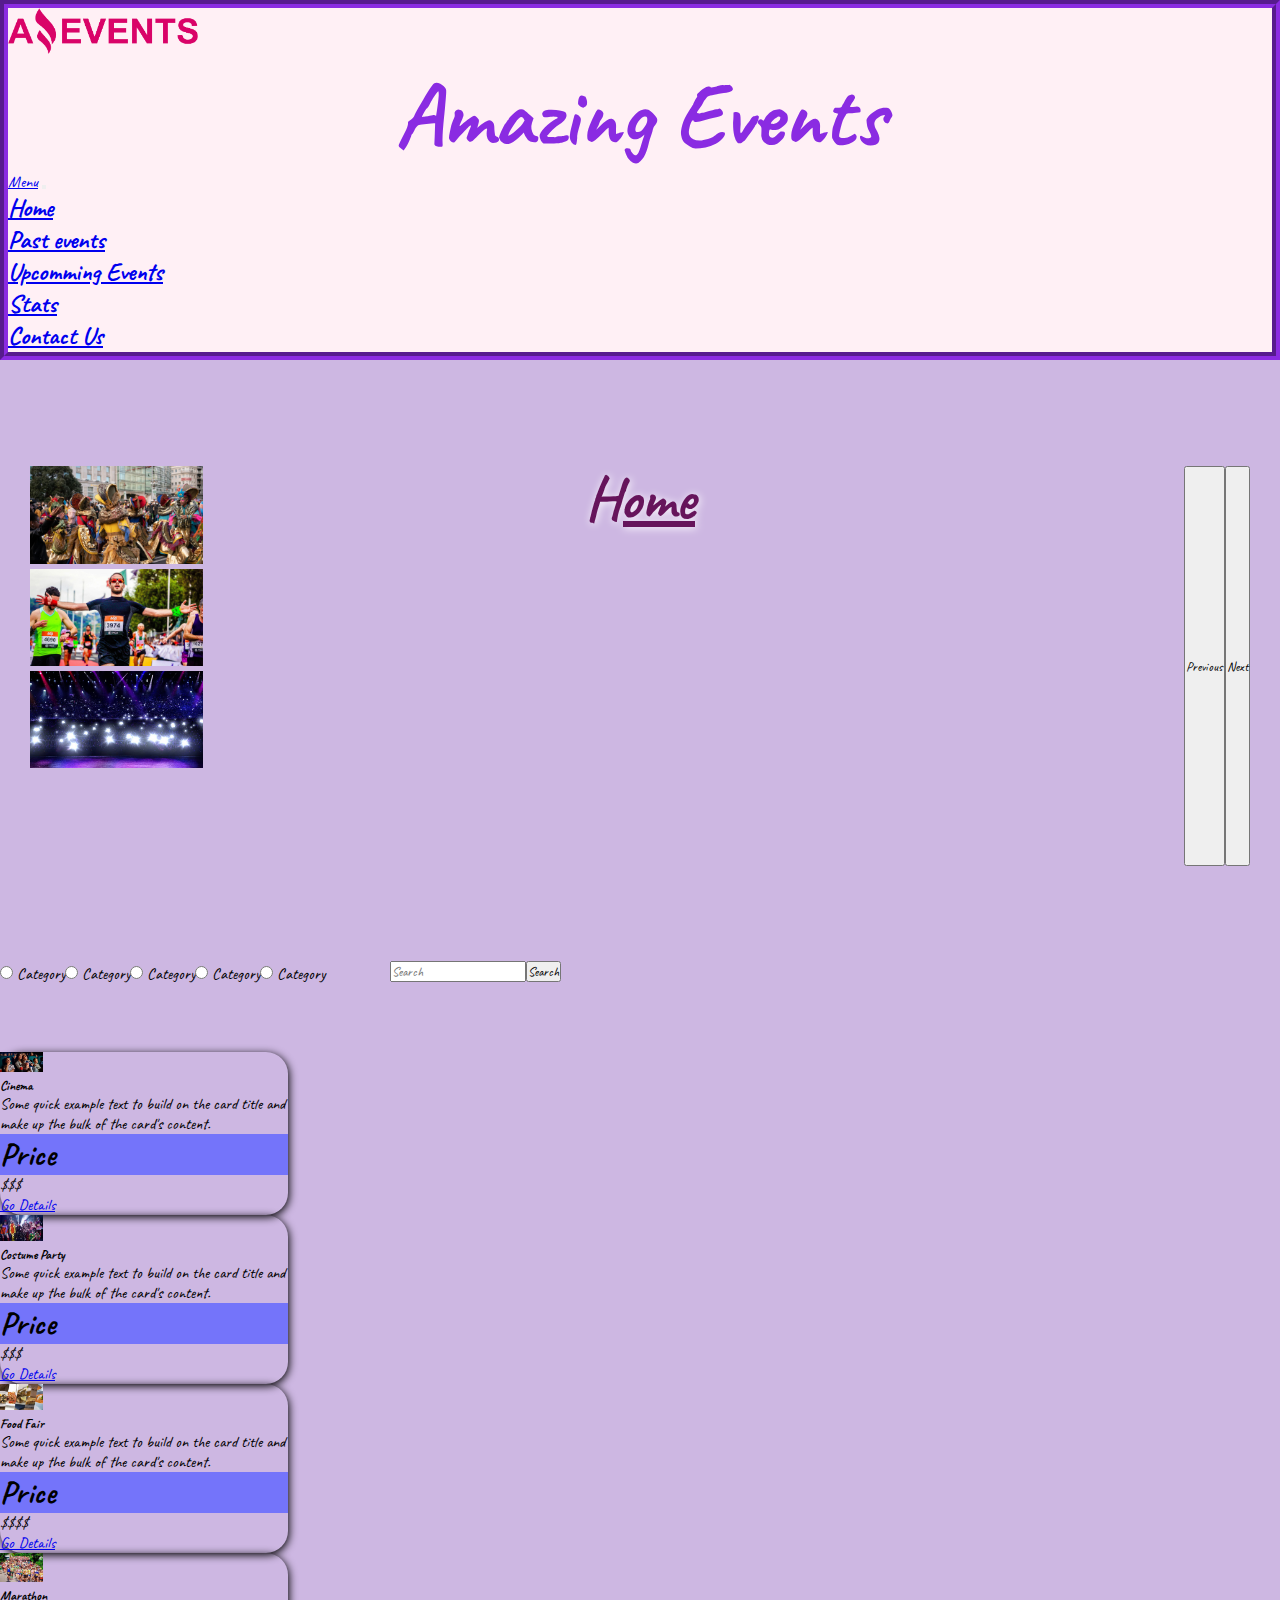
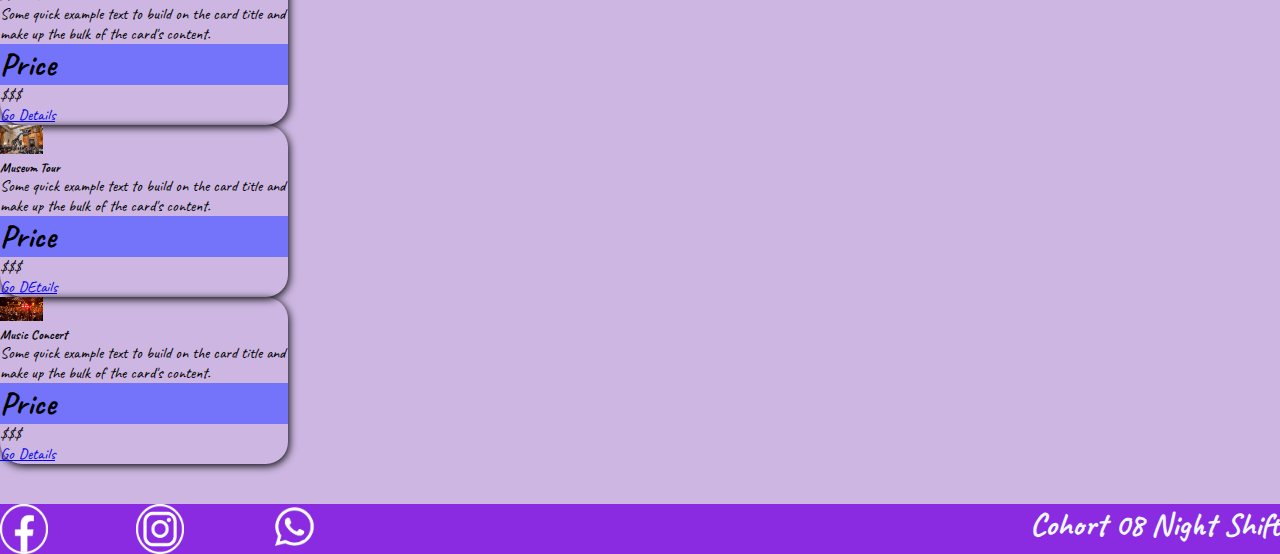
==== index.html @ 6cb1d78c "solucionando problema de github y arreglando task1" ====
<!DOCTYPE html>
<html lang="en">

<head>
  <meta charset="UTF-8">
  <meta http-equiv="X-UA-Compatible" content="IE=edge">
  <meta name="viewport" content="width=device-width, initial-scale=1.0">
  <link rel="shortcut icon" href="./assets/img/logo-amazing-events.ico" type="image/x-icon">
  <link rel="stylesheet" href="./assets/style.css">
  <link href="https://cdn.jsdelivr.net/npm/bootstrap@5.3.0-alpha1/dist/css/bootstrap.min.css" rel="stylesheet"
    integrity="sha384-GLhlTQ8iRABdZLl6O3oVMWSktQOp6b7In1Zl3/Jr59b6EGGoI1aFkw7cmDA6j6gD" crossorigin="anonymous">
  <title>Amazing Events</title>
</head>
<body>
  <header>
    <img src="./assets/img/logo-amazing-events.png" alt="logo Amazing events">
    <h1>Amazing Events</h1>
    <div >
      <nav class="navbar navbar-expand-lg">
        <div class="container-fluid">
          <a class="navbar-brand " href="#">Menu</Menu></a>
          <button class="navbar-toggler" type="button" data-bs-toggle="collapse" data-bs-target="#navbarNavDropdown"
            aria-controls="navbarNavDropdown" aria-expanded="false" aria-label="Toggle navigation">
            <span class="navbar-toggler-icon"></span>
          </button>
          <div class="collapse navbar-collapse" id="navbarNavDropdown">
            <ul class="navbar-nav">
              <li class="nav-item">
                <a class="nav-link active" aria-current="page" href="#">Home</a>
              </li>
              <li class="nav-item">
                <a class="nav-link" href="./past-events.html">Past events</a>
              </li>
              <li class="nav-item">
                <a class="nav-link" href="./upcomming-events.html">Upcomming Events</a>
              </li>
              <li class="nav-item">
                <a class="nav-link" href="./stats.html">Stats</a>
              </li>
              <li class="nav-item">
                <a class="nav-link" href="./contact.html">Contact Us</a>
              </li>
            </ul>
          </div>
        </div>
      </nav>
    </div>
  </header>
  <main class="main-index">
    <div class="slider">
      <h2>Home</h2>
      <div id="carouselExample" class="carousel slide">
        <div class="carousel-inner">
          <div class="carousel-item active">
            <img src="./assets/img/costume.jpg" class="d-block w-100" alt="...">
          </div>
          <div class="carousel-item">
            <img src="./assets/img/marathon1.jpg" class="d-block w-100" alt="...">
          </div>
          <div class="carousel-item">
            <img src="./assets/img/recital1.jpg" class="d-block w-100" alt="...">
          </div>
        </div>
        <button class="carousel-control-prev" type="button" data-bs-target="#carouselExample" data-bs-slide="prev">
          <span class="carousel-control-prev-icon" aria-hidden="true"></span>
          <span class="visually-hidden">Previous</span>
        </button>
        <button class="carousel-control-next" type="button" data-bs-target="#carouselExample" data-bs-slide="next">
          <span class="carousel-control-next-icon" aria-hidden="true"></span>
          <span class="visually-hidden">Next</span>
        </button>
      </div>
    </div>
    <div>
    </div>
    <div class="form1 d-flex flex-lg-row flex-column ">
      <div class="form-check form-check-inline">
        <input class="form-check-input" type="radio" name="inlineRadioOptions" id="inlineRadio1" value="option1">
        <label class="form-check-label" for="inlineRadio1">Category</label>
      </div>
      <div class="form-check form-check-inline">
        <input class="form-check-input" type="radio" name="inlineRadioOptions" id="inlineRadio2" value="option2">
        <label class="form-check-label" for="inlineRadio2">Category</label>
      </div>
      <div class="form-check form-check-inline">
        <input class="form-check-input" type="radio" name="inlineRadioOptions" id="inlineRadio2" value="option2">
        <label class="form-check-label" for="inlineRadio2">Category</label>
      </div>
      <div class="form-check form-check-inline">
        <input class="form-check-input" type="radio" name="inlineRadioOptions" id="inlineRadio2" value="option2">
        <label class="form-check-label" for="inlineRadio2">Category</label>
      </div>
      <div class="form-check form-check-inline">
        <input class="form-check-input" type="radio" name="inlineRadioOptions" id="inlineRadio2" value="option2">
        <label class="form-check-label" for="inlineRadio2">Category</label>
      </div>
      <div>
        <form class="d-flex" role="search">
          <input class="form-control me-2" type="search" placeholder="Search" aria-label="Search">
          <button class="btn btn-outline-success" type="submit">Search</button>
        </form>
      </div>
    </div>
    <div class="cards-group p-5 d-flex  align-content-between justify-content-around flex-wrap justify-content-center">
      <div class="card col-sm-6 well" style="width: 18rem;">
        <img src="./assets/img/cinema.jpg" class="card-img-top" alt="Cinema photo">
        <div class="card-body">
          <h5 class="card-title">Cinema</h5>
          <p class="card-text">Some quick example text to build on the card title and make up the bulk of the card's
            content.</p>
            <h4>Price</h4>
            <p>$$$</p>
          <a href="./details.html" class="btn btn-primary">Go Details</a>
        </div>
      </div>
      <div class="card col-md-6 well" style="width: 18rem;">
        <img src="./assets/img/costume_party.jpg" class="card-img-top" alt="Costume party photo">
        <div class="card-body">
          <h5 class="card-title">Costume Party</h5>
          <p class="card-text">Some quick example text to build on the card title and make up the bulk of the card's
            content.</p>
            <h4>Price</h4>
            <p>$$$</p>
          <a href="./details.html" class="btn btn-primary">Go Details</a>
        </div>
      </div>
      <div class="card col-md-6 well" style="width: 18rem;">
        <img src="./assets/img/food_fair.jpg" class="card-img-top" alt="Food Fair photo">
        <div class="card-body">
          <h5 class="card-title">Food Fair</h5>
          <p class="card-text">Some quick example text to build on the card title and make up the bulk of the card's
            content.</p>
            <h4>Price</h4>
            <p>$$$$</p>
          <a href="./details.html" class="btn btn-primary">Go Details</a>
        </div>
      </div>
      <div class="card col-md-6 well" style="width: 18rem;">
        <img src="./assets/img/marathon.jpg" class="card-img-top" alt="Marathon photo">
        <div class="card-body">
          <h5 class="card-title">Marathon</h5>
          <p class="card-text">Some quick example text to build on the card title and make up the bulk of the card's
            content.</p>
            <h4>Price</h4>
            <p>$$$</p>
          <a href="./details.html" class="btn btn-primary">Go Details</a>
        </div>
      </div>
      <div class="card col-md-6 well" style="width: 18rem;">
        <img src="./assets/img/museum_tour.jpg" class="card-img-top" alt="Museum photo">
        <div class="card-body">
          <h5 class="card-title">Museum Tour</h5>
          <p class="card-text">Some quick example text to build on the card title and make up the bulk of the card's
            content.</p>
            <h4>Price</h4>
            <p>$$$</p>
          <a href="./details.html" class="btn btn-primary">Go DEtails</a>
        </div>
      </div>
      <div class="card col-md-6 well" style="width: 18rem;">
        <img src="./assets/img/music_concert.jpg" class="card-img-top" alt="Music Concert photo">
        <div class="card-body">
          <h5 class="card-title">Music Concert</h5>
          <p class="card-text">Some quick example text to build on the card title and make up the bulk of the card's
            content.</p>
            <h4>Price</h4>
            <p>$$$</p>
          <a href="./details.html" class="btn btn-primary">Go Details</a>
        </div>
      </div>
    </div>
  </main>
  <footer>
    <div class="img-footer mb-4">
      <img src="./assets/img/facebook.png" alt="facebook logo">
      <img src="./assets/img/instagram.png" alt="instagram logo">
      <img src="./assets/img/whatssapp.png" alt="Whatssapp logo">
    </div>
    <div>
      <p>Cohort 08 Night Shift</p>
    </div>
  </footer>
  <script src="https://cdn.jsdelivr.net/npm/bootstrap@5.3.0-alpha1/dist/js/bootstrap.bundle.min.js"
    integrity="sha384-w76AqPfDkMBDXo30jS1Sgez6pr3x5MlQ1ZAGC+nuZB+EYdgRZgiwxhTBTkF7CXvN"
    crossorigin="anonymous"></script>
</body>
</html>
---- assets/style.css ----
@import url('https://fonts.googleapis.com/css2?family=Caveat:wght@400;600&display=swap');

* {
    margin: 0;
    padding: 0;
    box-sizing: border-box;
    font-family: 'Caveat', cursive; 
}
header{
    background-color: lavenderblush;
    border: 8px groove blueviolet;    
}
img{
    width: 15%;
}
h1{
    text-align: center;
    font-size: 90px !important;
    color: blueviolet !important;
}
.carousel{
    margin: 30px;
}
h2{
    text-align: center;
    position: relative;
    text-shadow: 1px 1px 9px white;
    font-size: 60px !important;
    color:rgb(102, 20, 91) !important;
    text-decoration: underline;    
    top: 100px !important;
    z-index: 1;    
}
.nav-link{
    font-size: 25px !important;
    /*color: blueviolet !important;*/
    font-weight: bolder !important;
}
main{
    background-color: rgb(241, 241, 247);   
}

form {
    font-size: 25px !important;
    padding: 25px !important;
    padding-bottom: 30px !important;
    margin: 40px !important;
    display: flex !important;
    justify-content: flex-end !important;
    justify-self: center !important;
    
}
.submit {
    width: 90px;
    height: 90px;
    background-color: lavender;
    border-radius: 18%;
    font-size: large;
    font-weight: bold;
    text-decoration: underline;
    box-shadow: 5px 5px 10px black;
    display: flex;
    align-items: center !important;
    justify-content: center !important;
}
.submit:hover {
    background-color:rgb(57, 57, 92);
    color: aliceblue;
}
legend{
    background-color:blueviolet ;
    border-radius: 27px;
    box-shadow: 2px 2px 10px black;
    text-align: center;
}
legend:hover{
    background-color: darkblue;
    color: aliceblue;
}
.table1{
    width: 100% !important;
    
    display: flex;
    flex-direction: column;
    gap: 50px;
}
.table{
    background-color: rgb(188, 196, 211);
    border-radius: 27px;
    box-shadow: 2px 2px 10px black;
}
.carousel{
    display: flex;
    height: 400px;
    background-size: cover;
    display: flex;
    justify-content: flex-start;
}

.mb-3{
    font-size: 2em !important;
}
.main-index{
    background-color: rgb(205, 183, 226);
    padding-bottom: 40px !important;
}
.form1{
    display: flex;
    flex-direction: row;
    align-items: center;
    align-content: space-between;
}
.card{
    border-radius: 22px;
    box-shadow: 1px 2px 9px black;
}
h4{
    font-weight: bold !important;
    font-size: 2em !important;
    background-color: rgb(116, 116, 250);
}
footer{
    background-color: blueviolet;
    font-size: 2em;
    font-weight: bold;
    color: aliceblue;
    
    display: flex;
    justify-content: space-between;    
}
.img-footer{
    width: 10em;
    display: flex; 
    justify-content:space-between ;   
}
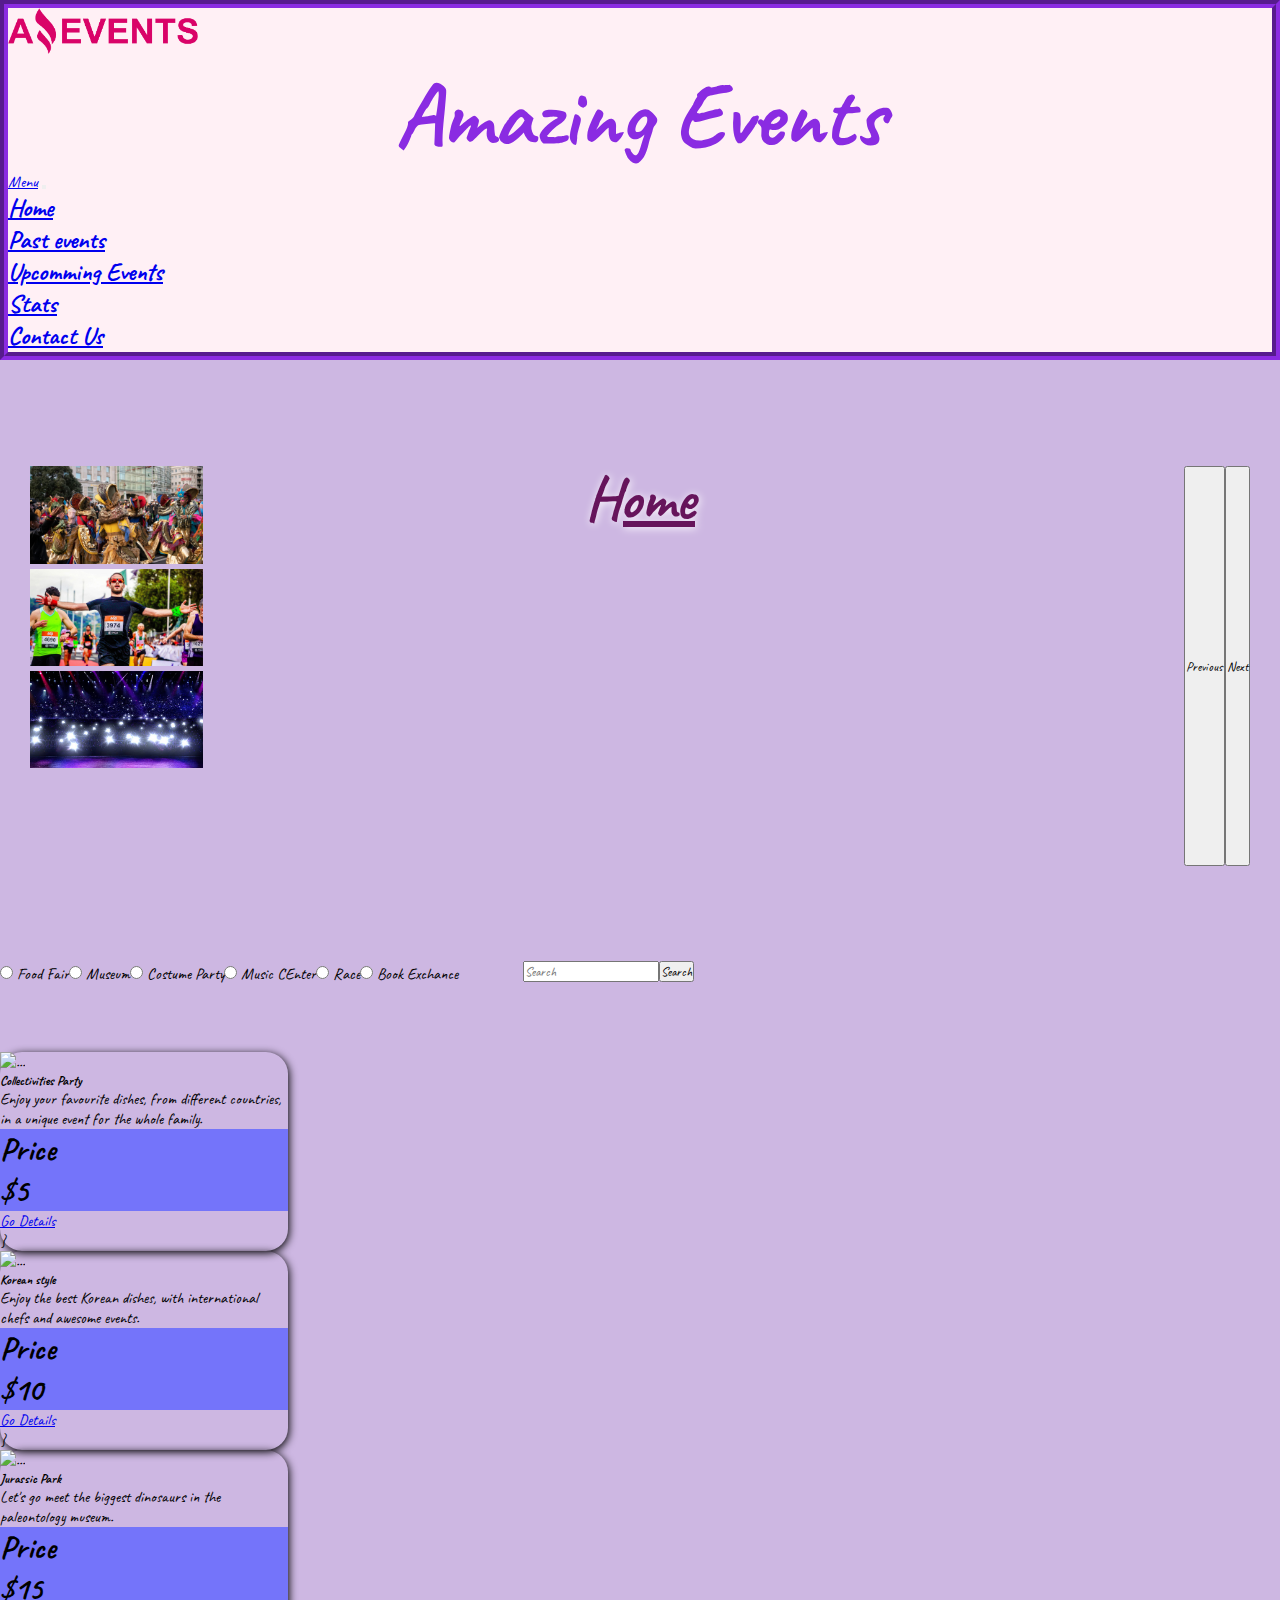
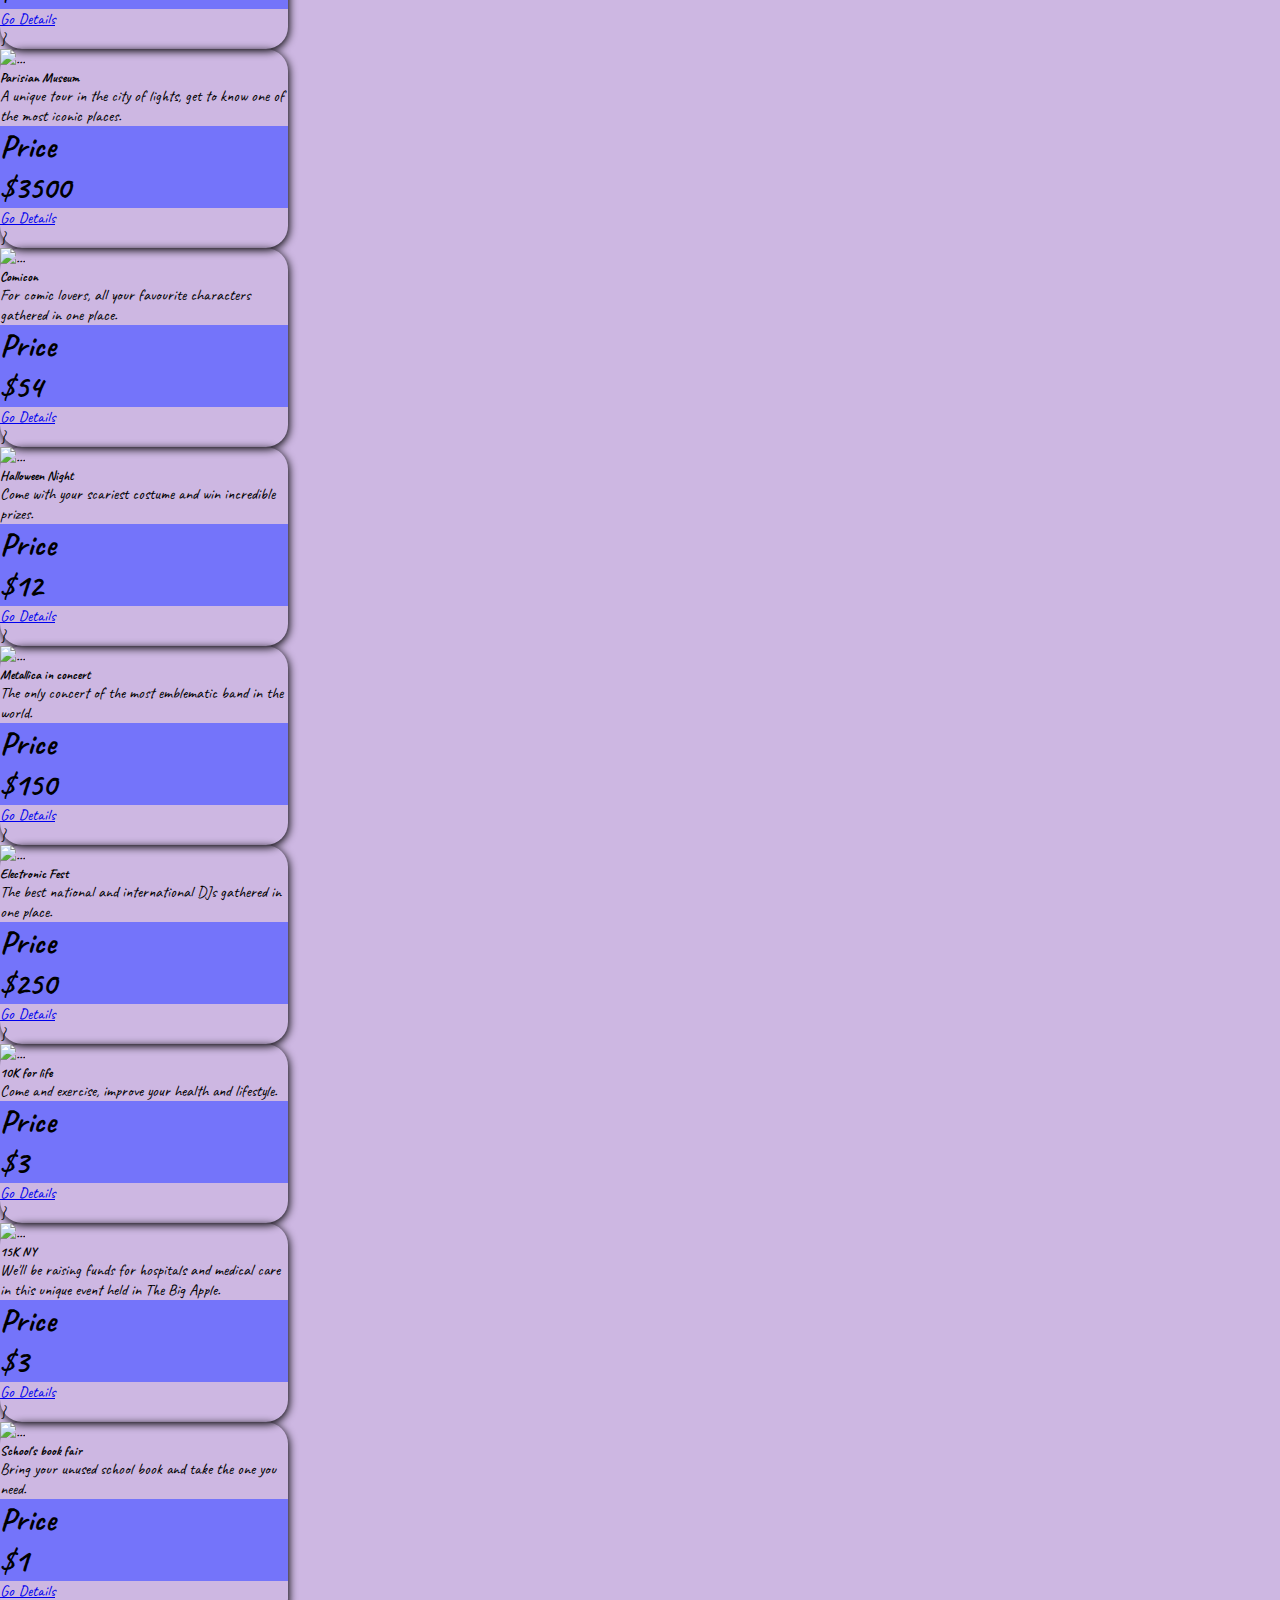
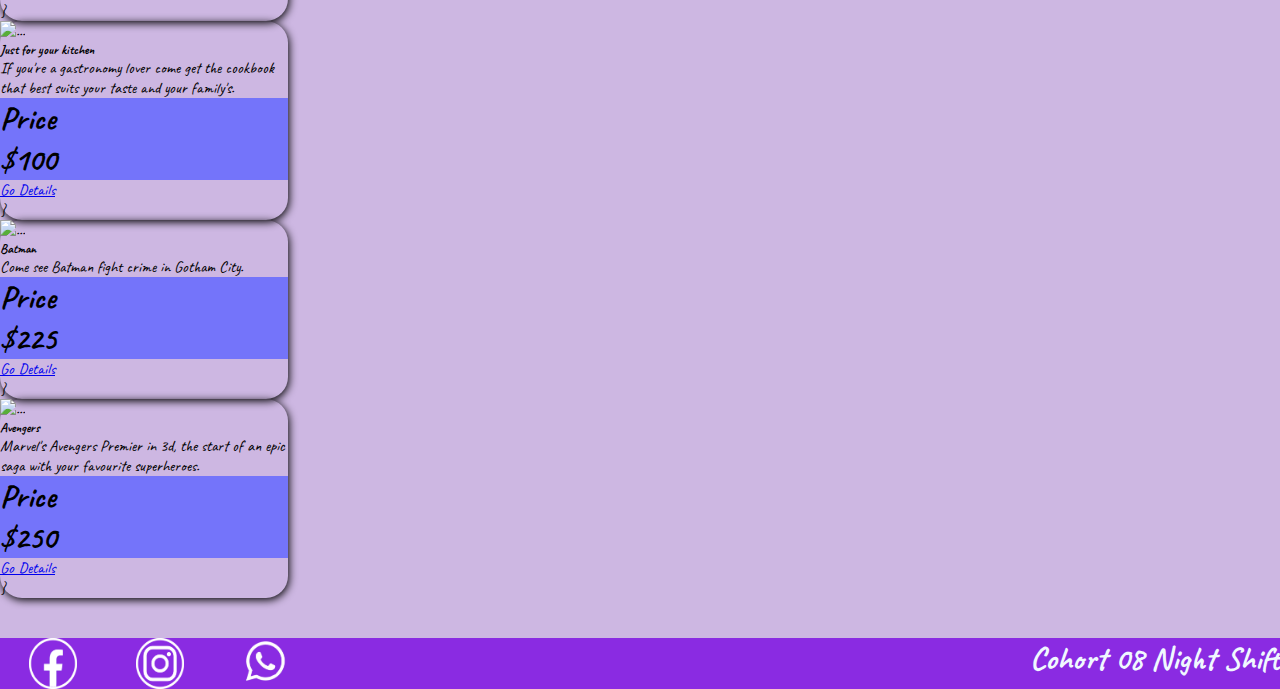
==== commit 40cc78a2: "creando tarjetas con js" ====
--- a/index.html
+++ b/index.html
@@ -76,23 +76,27 @@
     <div class="form1 d-flex flex-lg-row flex-column ">
       <div class="form-check form-check-inline">
         <input class="form-check-input" type="radio" name="inlineRadioOptions" id="inlineRadio1" value="option1">
-        <label class="form-check-label" for="inlineRadio1">Category</label>
+        <label class="form-check-label" for="inlineRadio1">Food Fair</label>
       </div>
       <div class="form-check form-check-inline">
         <input class="form-check-input" type="radio" name="inlineRadioOptions" id="inlineRadio2" value="option2">
-        <label class="form-check-label" for="inlineRadio2">Category</label>
+        <label class="form-check-label" for="inlineRadio2">Museum</label>
       </div>
       <div class="form-check form-check-inline">
         <input class="form-check-input" type="radio" name="inlineRadioOptions" id="inlineRadio2" value="option2">
-        <label class="form-check-label" for="inlineRadio2">Category</label>
+        <label class="form-check-label" for="inlineRadio2">Costume Party</label>
       </div>
       <div class="form-check form-check-inline">
         <input class="form-check-input" type="radio" name="inlineRadioOptions" id="inlineRadio2" value="option2">
-        <label class="form-check-label" for="inlineRadio2">Category</label>
+        <label class="form-check-label" for="inlineRadio2">Music CEnter</label>
       </div>
       <div class="form-check form-check-inline">
         <input class="form-check-input" type="radio" name="inlineRadioOptions" id="inlineRadio2" value="option2">
-        <label class="form-check-label" for="inlineRadio2">Category</label>
+        <label class="form-check-label" for="inlineRadio2">Race</label>
+      </div>
+      <div class="form-check form-check-inline">
+        <input class="form-check-input" type="radio" name="inlineRadioOptions" id="inlineRadio2" value="option2">
+        <label class="form-check-label" for="inlineRadio2">Book Exchance</label>
       </div>
       <div>
         <form class="d-flex" role="search">
@@ -101,8 +105,8 @@
         </form>
       </div>
     </div>
-    <div class="cards-group p-5 d-flex  align-content-between justify-content-around flex-wrap justify-content-center">
-      <div class="card col-sm-6 well" style="width: 18rem;">
+    <div class="cards-group p-5 d-flex  align-content-between justify-content-around flex-wrap justify-content-center" id="card">
+      <!--<div class="card col-sm-6 well" style="width: 18rem;">
         <img src="./assets/img/cinema.jpg" class="card-img-top" alt="Cinema photo">
         <div class="card-body">
           <h5 class="card-title">Cinema</h5>
@@ -168,7 +172,7 @@
           <a href="./details.html" class="btn btn-primary">Go Details</a>
         </div>
       </div>
-    </div>
+    </div>-->
   </main>
   <footer>
     <div class="img-footer mb-4">
@@ -183,5 +187,7 @@
   <script src="https://cdn.jsdelivr.net/npm/bootstrap@5.3.0-alpha1/dist/js/bootstrap.bundle.min.js"
     integrity="sha384-w76AqPfDkMBDXo30jS1Sgez6pr3x5MlQ1ZAGC+nuZB+EYdgRZgiwxhTBTkF7CXvN"
     crossorigin="anonymous"></script>
+    <script src="./assets/js/data.js"></script>
+    <script src="./assets/js/home.js"></script>
 </body>
 </html>--- a/assets/style.css
+++ b/assets/style.css
@@ -132,5 +132,5 @@
 .img-footer{
     width: 10em;
     display: flex; 
-    justify-content:space-between ;   
+    justify-content:space-around ;   
 }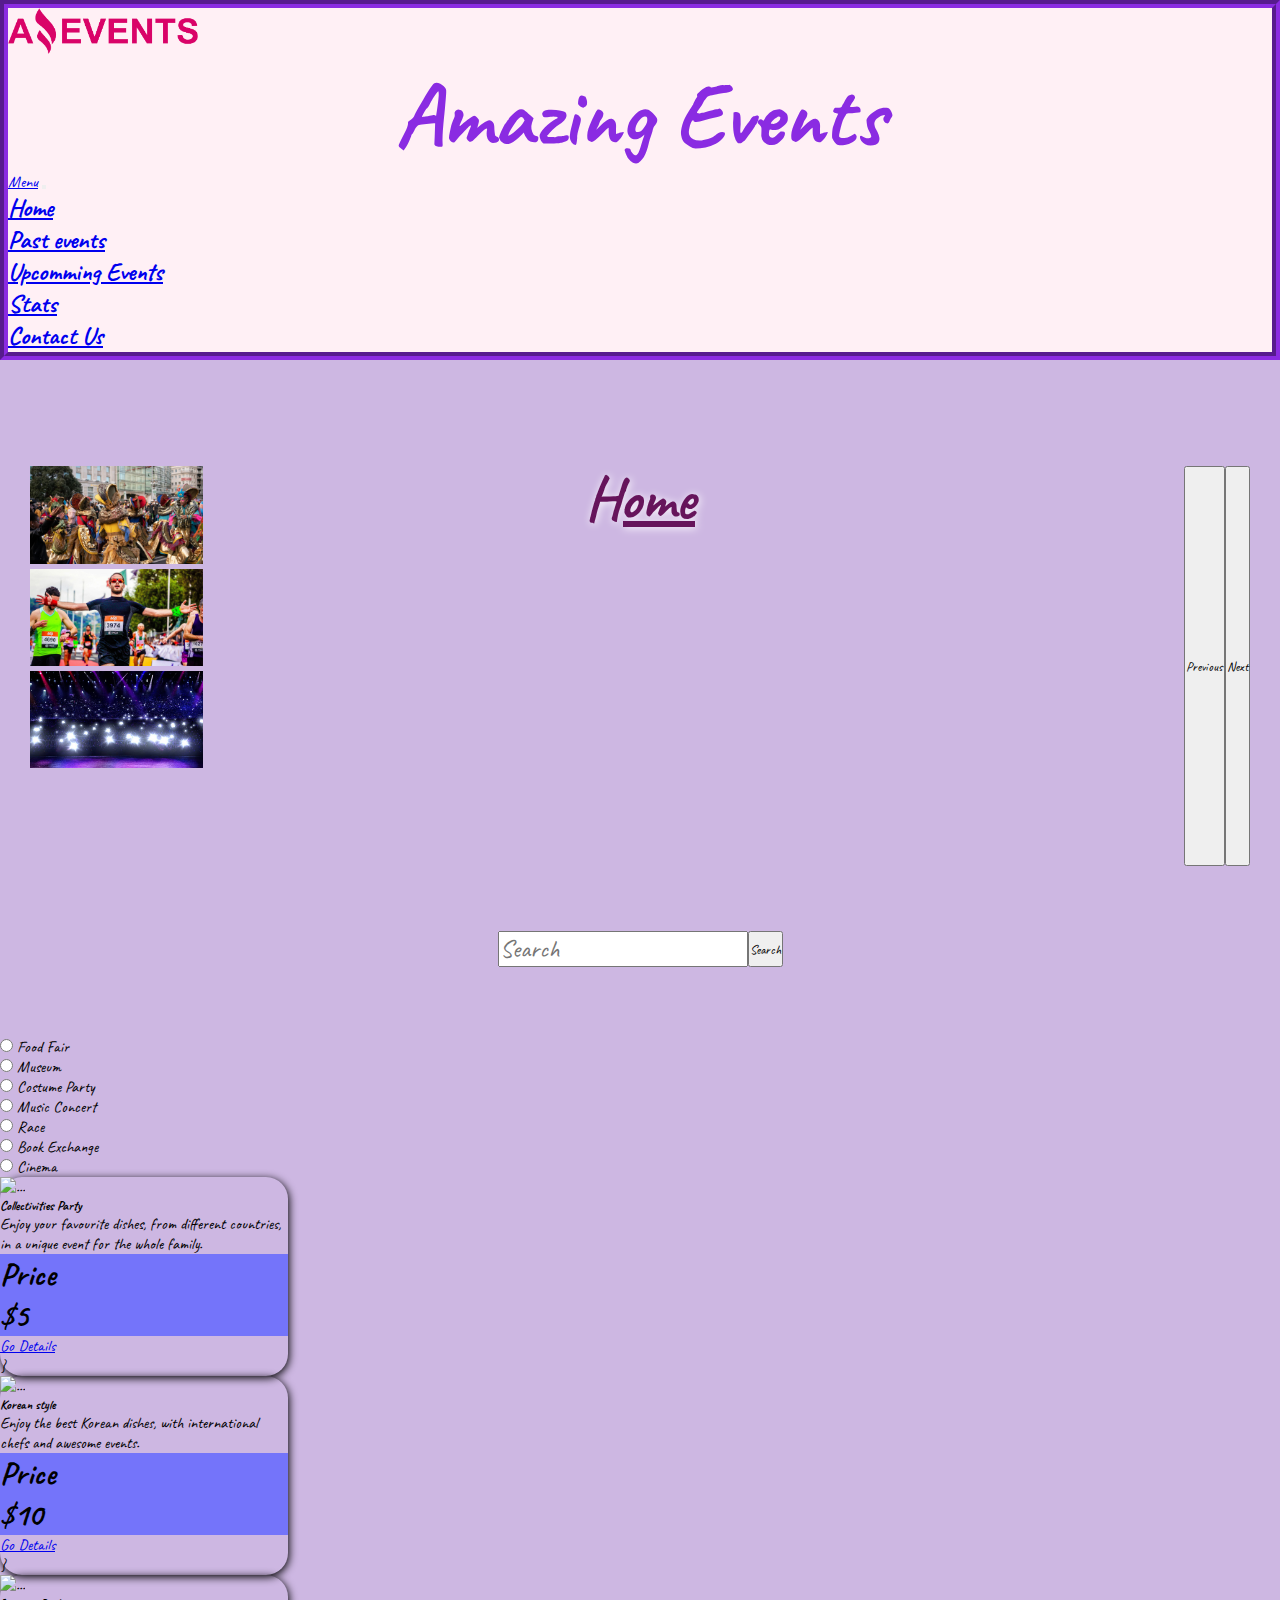
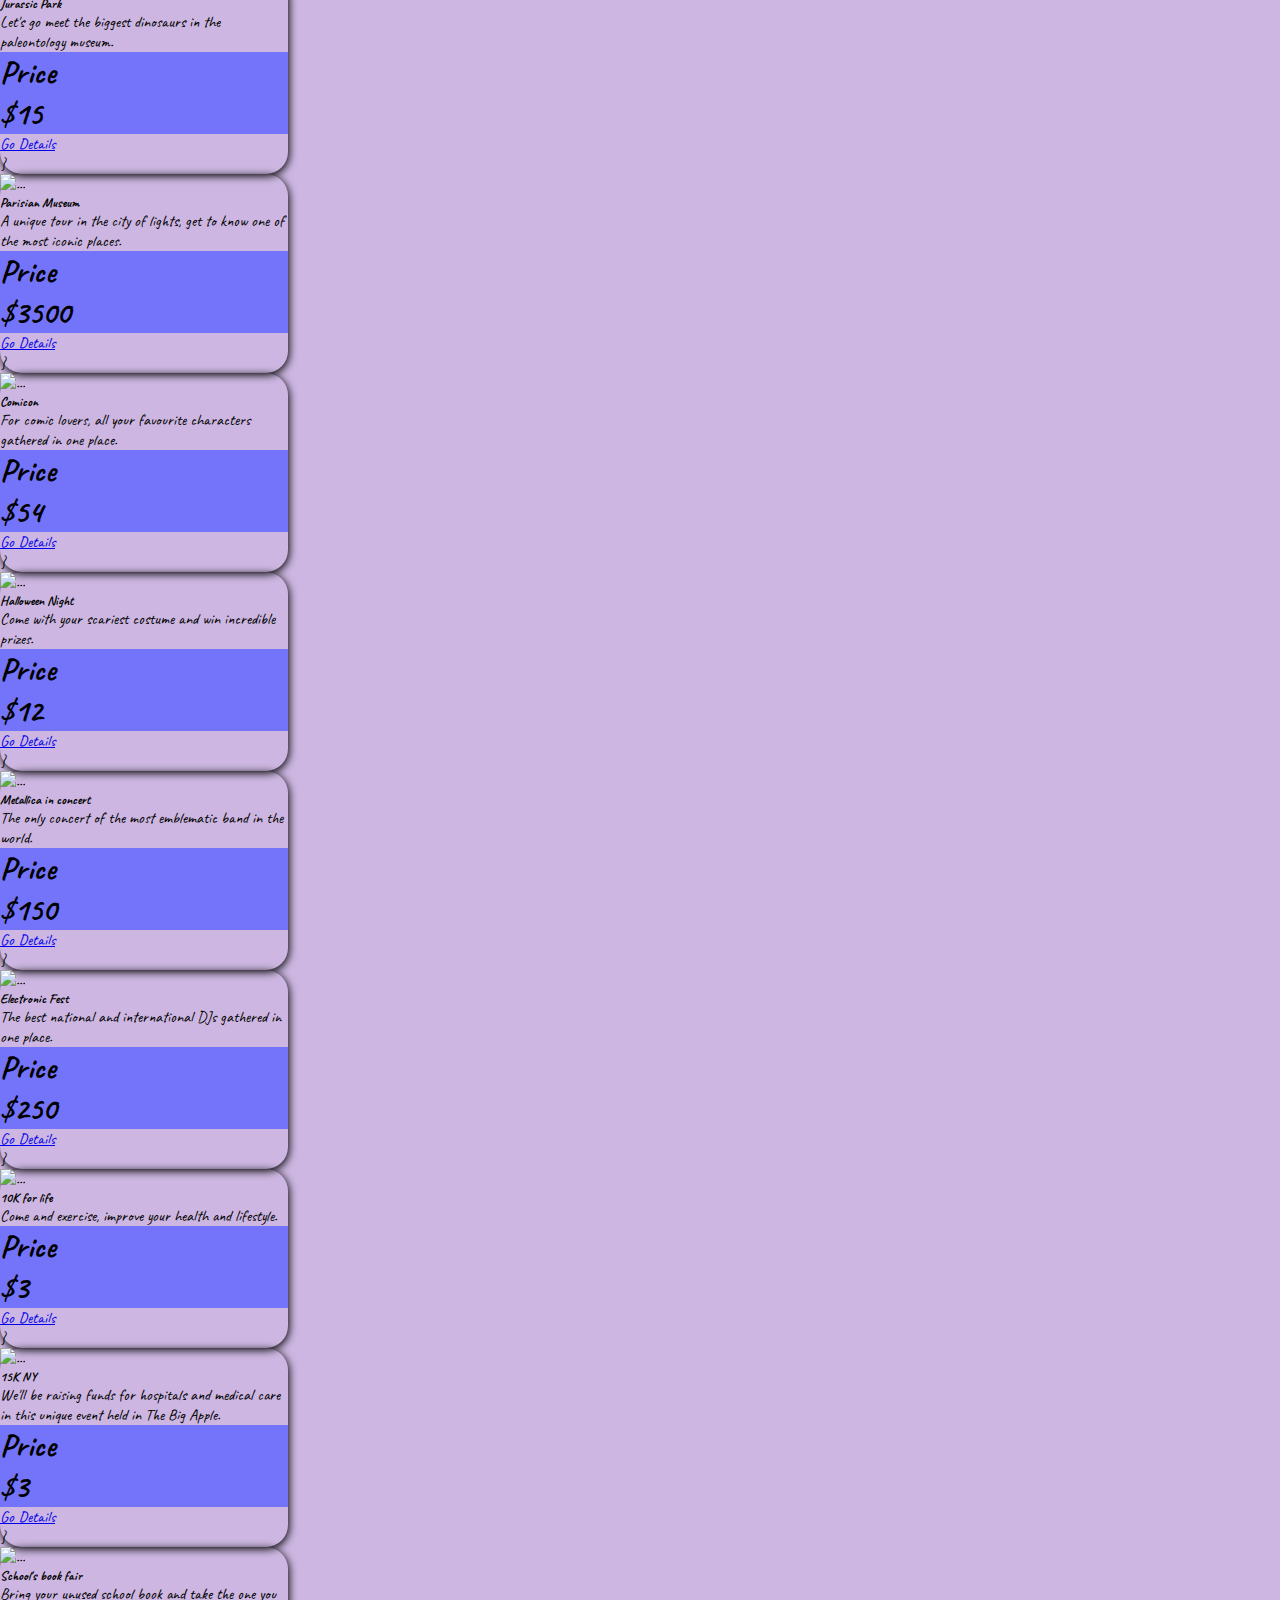
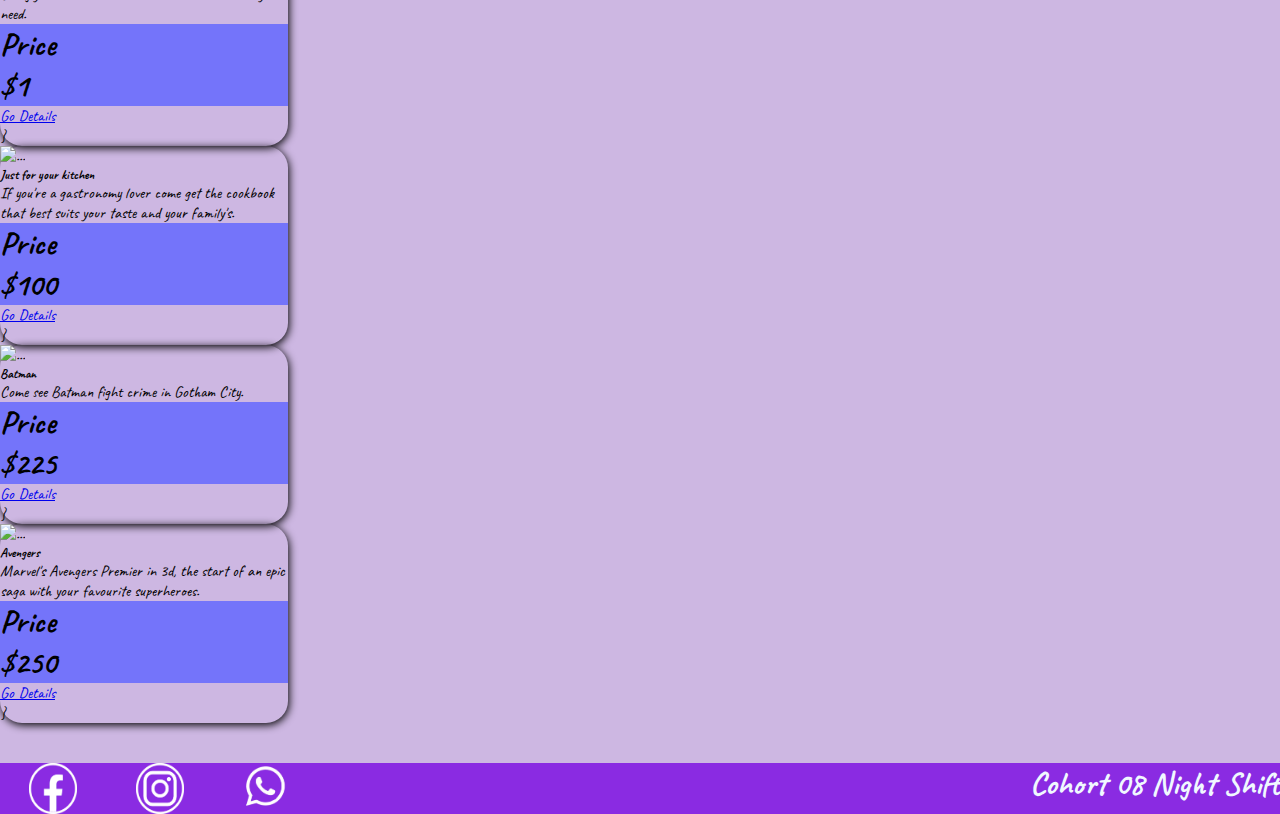
==== commit 0f8752f8: "creando category dinamica" ====
--- a/index.html
+++ b/index.html
@@ -18,7 +18,7 @@
     <div >
       <nav class="navbar navbar-expand-lg">
         <div class="container-fluid">
-          <a class="navbar-brand " href="#">Menu</Menu></a>
+          <a class="navbar-brand" href="#" >Menu</Menu></a>
           <button class="navbar-toggler" type="button" data-bs-toggle="collapse" data-bs-target="#navbarNavDropdown"
             aria-controls="navbarNavDropdown" aria-expanded="false" aria-label="Toggle navigation">
             <span class="navbar-toggler-icon"></span>
@@ -71,10 +71,9 @@
         </button>
       </div>
     </div>
-    <div>
-    </div>
-    <div class="form1 d-flex flex-lg-row flex-column ">
-      <div class="form-check form-check-inline">
+   
+    <div class="d-flex flex-lg-row flex-column gap-4" id="formCat">
+     <!-- <div class="form-check form-check-inline">
         <input class="form-check-input" type="radio" name="inlineRadioOptions" id="inlineRadio1" value="option1">
         <label class="form-check-label" for="inlineRadio1">Food Fair</label>
       </div>
@@ -98,14 +97,14 @@
         <input class="form-check-input" type="radio" name="inlineRadioOptions" id="inlineRadio2" value="option2">
         <label class="form-check-label" for="inlineRadio2">Book Exchance</label>
       </div>
-      <div>
+      <div>-->
         <form class="d-flex" role="search">
           <input class="form-control me-2" type="search" placeholder="Search" aria-label="Search">
           <button class="btn btn-outline-success" type="submit">Search</button>
         </form>
       </div>
     </div>
-    <div class="cards-group p-5 d-flex  align-content-between justify-content-around flex-wrap justify-content-center" id="card">
+    <div class="cards-group p-5 d-flex gap-5 align-content-between justify-content-around flex-wrap justify-content-center" id="card">
       <!--<div class="card col-sm-6 well" style="width: 18rem;">
         <img src="./assets/img/cinema.jpg" class="card-img-top" alt="Cinema photo">
         <div class="card-body">
--- a/assets/style.css
+++ b/assets/style.css
@@ -50,6 +50,9 @@
     justify-content: flex-end !important;
     justify-self: center !important;
     
+}
+.form-control{
+    font-size: 25px !important;
 }
 .submit {
     width: 90px;
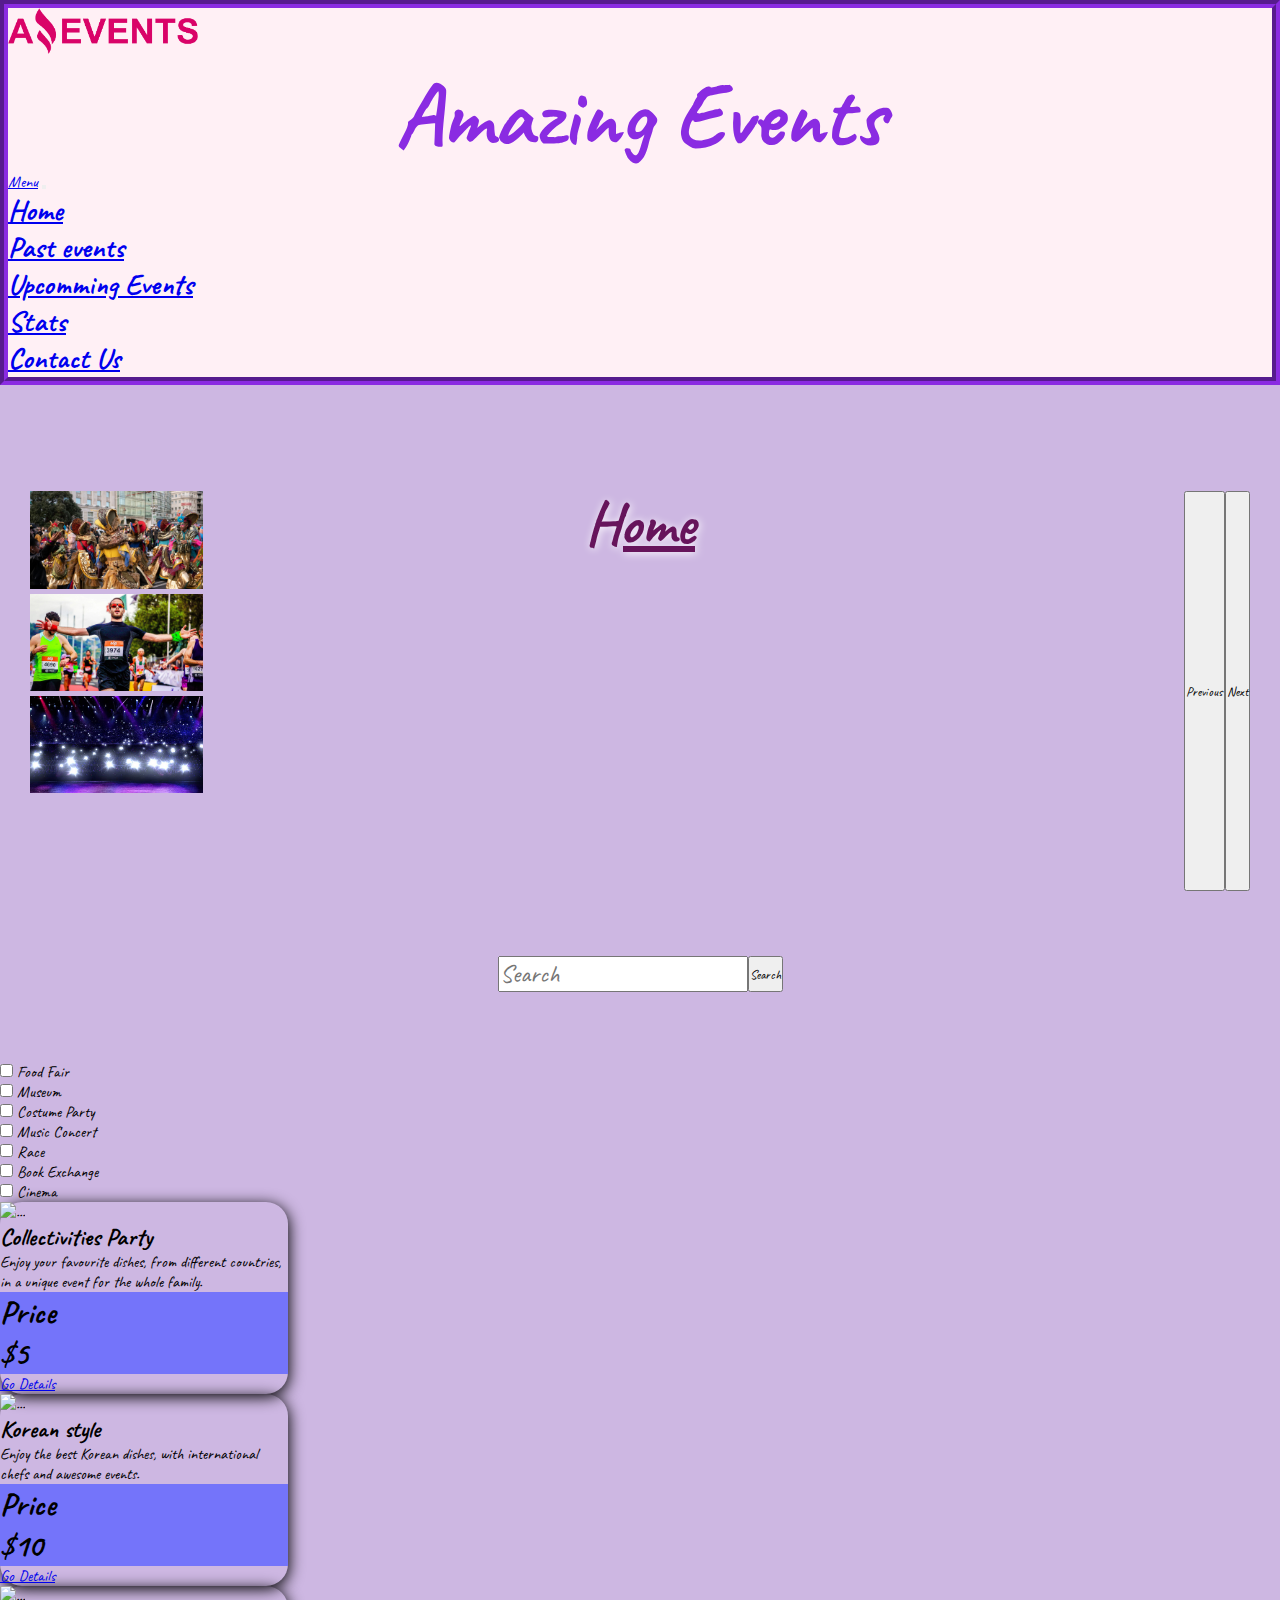
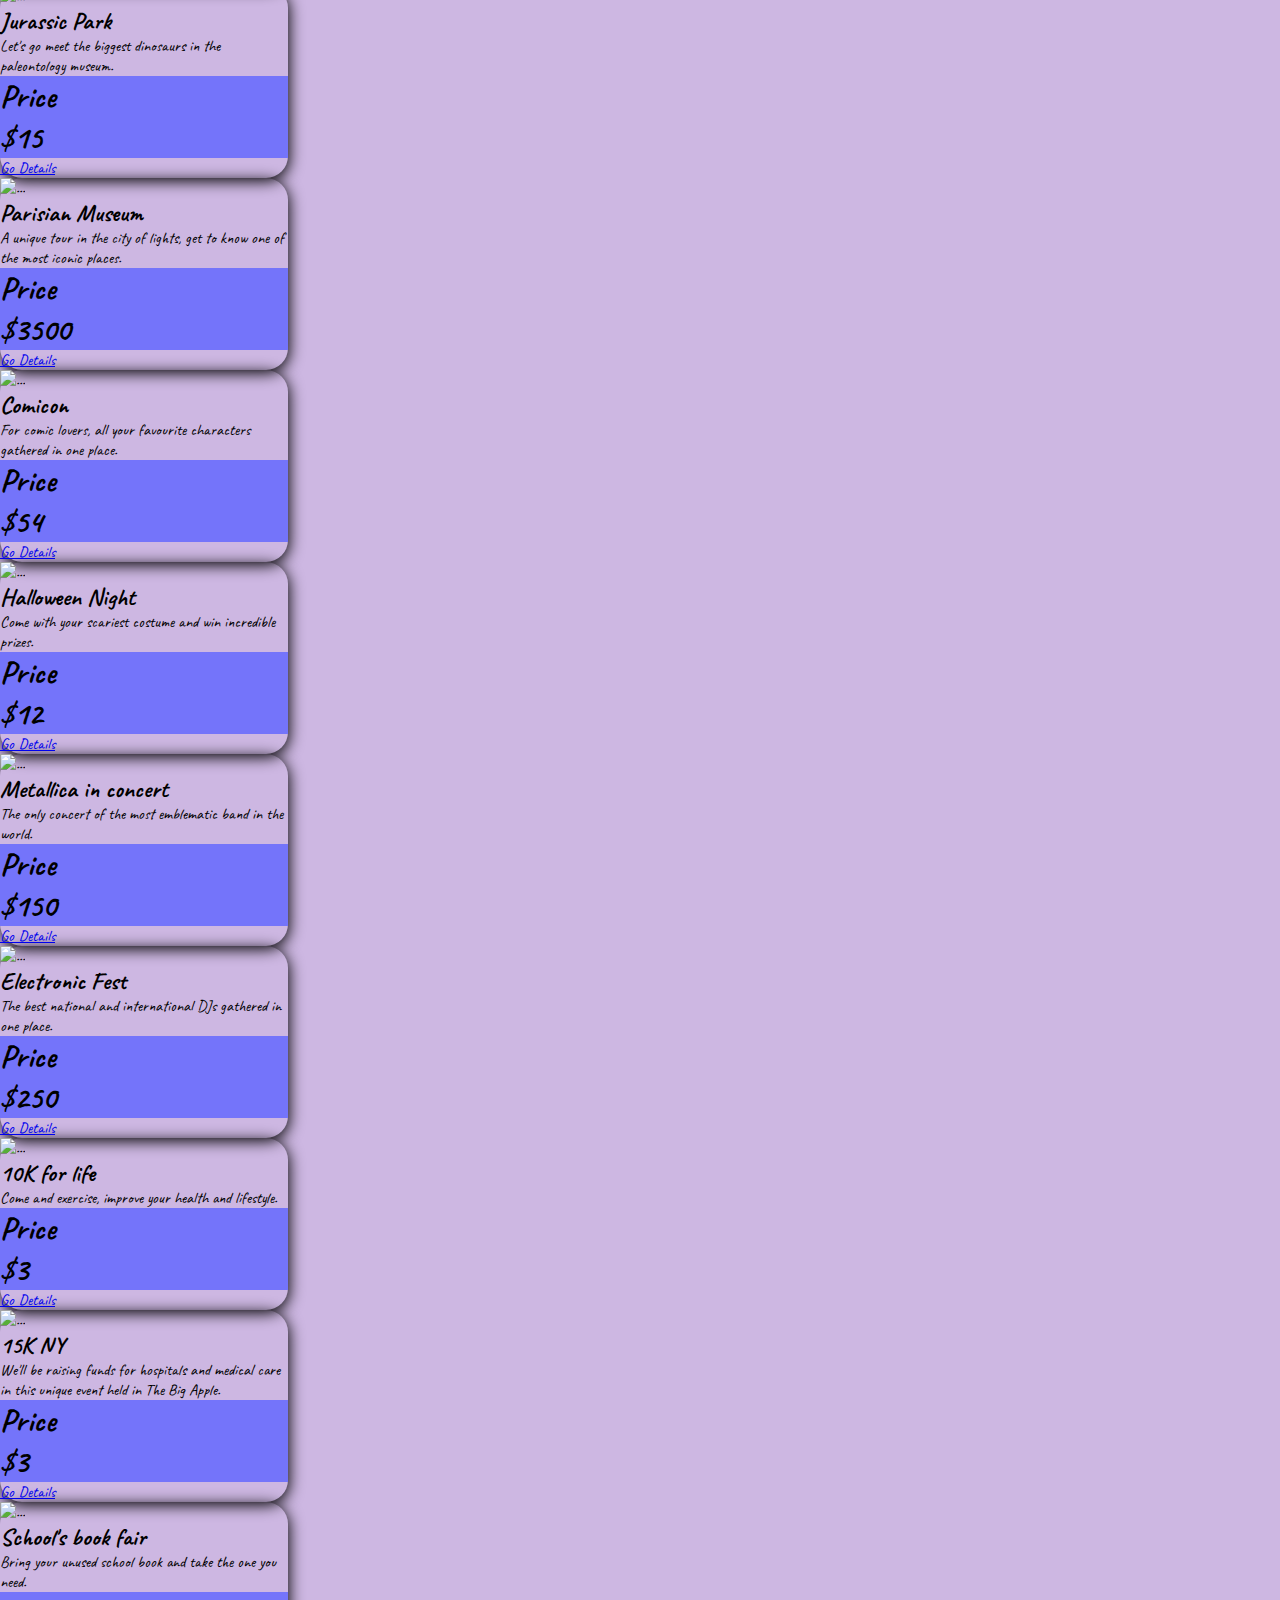
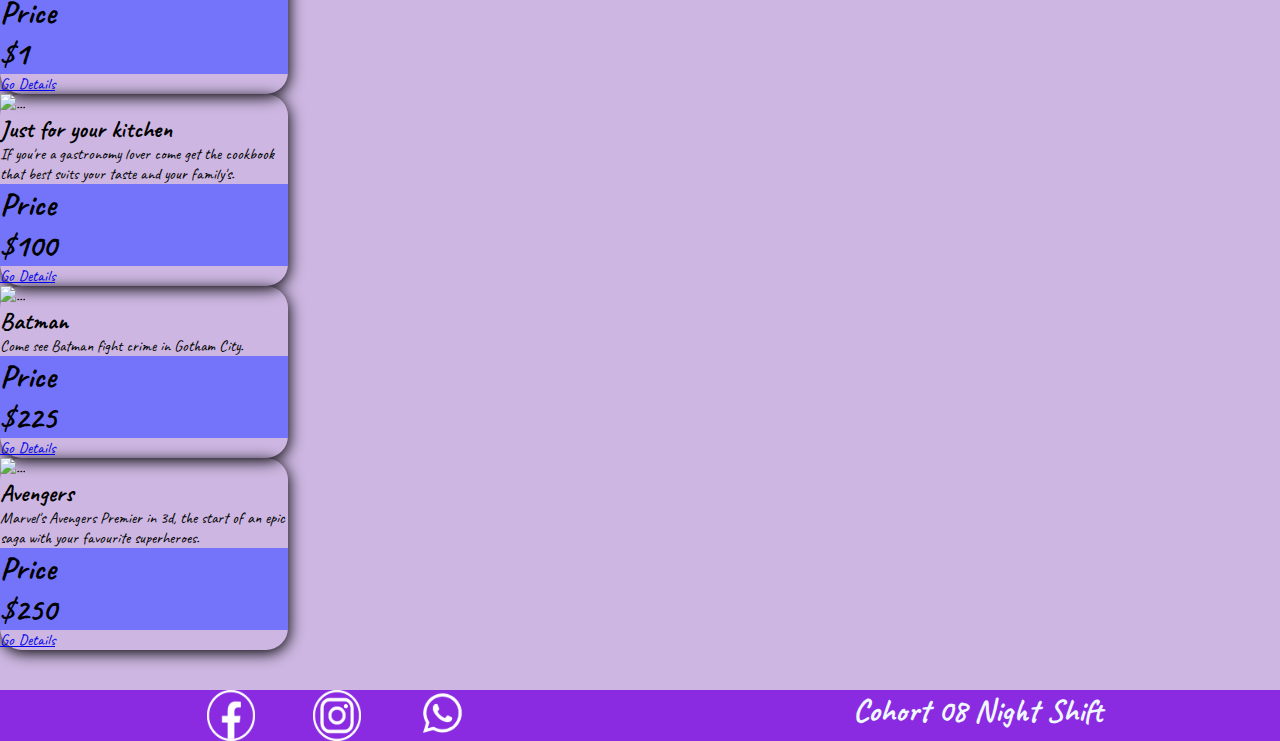
==== commit 995e0c59: "haciendo categorias dinamicas y filtrados cruzados" ====
--- a/index.html
+++ b/index.html
@@ -98,9 +98,9 @@
         <label class="form-check-label" for="inlineRadio2">Book Exchance</label>
       </div>
       <div>-->
-        <form class="d-flex" role="search">
-          <input class="form-control me-2" type="search" placeholder="Search" aria-label="Search">
-          <button class="btn btn-outline-success" type="submit">Search</button>
+        <form class="d-flex" role="search" >
+          <input class="form-control me-2"  type="search" placeholder="Search" aria-label="Search" id="search_input">
+          <button class="btn btn-outline-success" type="submit" id="boton" >Search</button>
         </form>
       </div>
     </div>
@@ -174,7 +174,7 @@
     </div>-->
   </main>
   <footer>
-    <div class="img-footer mb-4">
+    <div class="img-footer mb-4 d-flex">
       <img src="./assets/img/facebook.png" alt="facebook logo">
       <img src="./assets/img/instagram.png" alt="instagram logo">
       <img src="./assets/img/whatssapp.png" alt="Whatssapp logo">
--- a/assets/style.css
+++ b/assets/style.css
@@ -33,12 +33,12 @@
     z-index: 1;    
 }
 .nav-link{
-    font-size: 25px !important;
+    font-size: 29px !important;
     /*color: blueviolet !important;*/
-    font-weight: bolder !important;
+    font-weight: bold !important;
 }
 main{
-    background-color: rgb(241, 241, 247);   
+    background-color: rgb(205, 183, 226);   
 }
 
 form {
@@ -82,8 +82,7 @@
     color: aliceblue;
 }
 .table1{
-    width: 100% !important;
-    
+    width: 100% !important;    
     display: flex;
     flex-direction: column;
     gap: 50px;
@@ -116,7 +115,7 @@
 }
 .card{
     border-radius: 22px;
-    box-shadow: 1px 2px 9px black;
+    box-shadow: 1px 3px 15px black;
 }
 h4{
     font-weight: bold !important;
@@ -127,13 +126,17 @@
     background-color: blueviolet;
     font-size: 2em;
     font-weight: bold;
-    color: aliceblue;
-    
+    color: aliceblue;    
     display: flex;
-    justify-content: space-between;    
+    justify-content: space-around;    
 }
 .img-footer{
     width: 10em;
     display: flex; 
-    justify-content:space-around ;   
+    justify-content:space-around ;
+     
+}
+.card-title{
+    font-weight: bold;
+    font-size: 1.5rem;
 }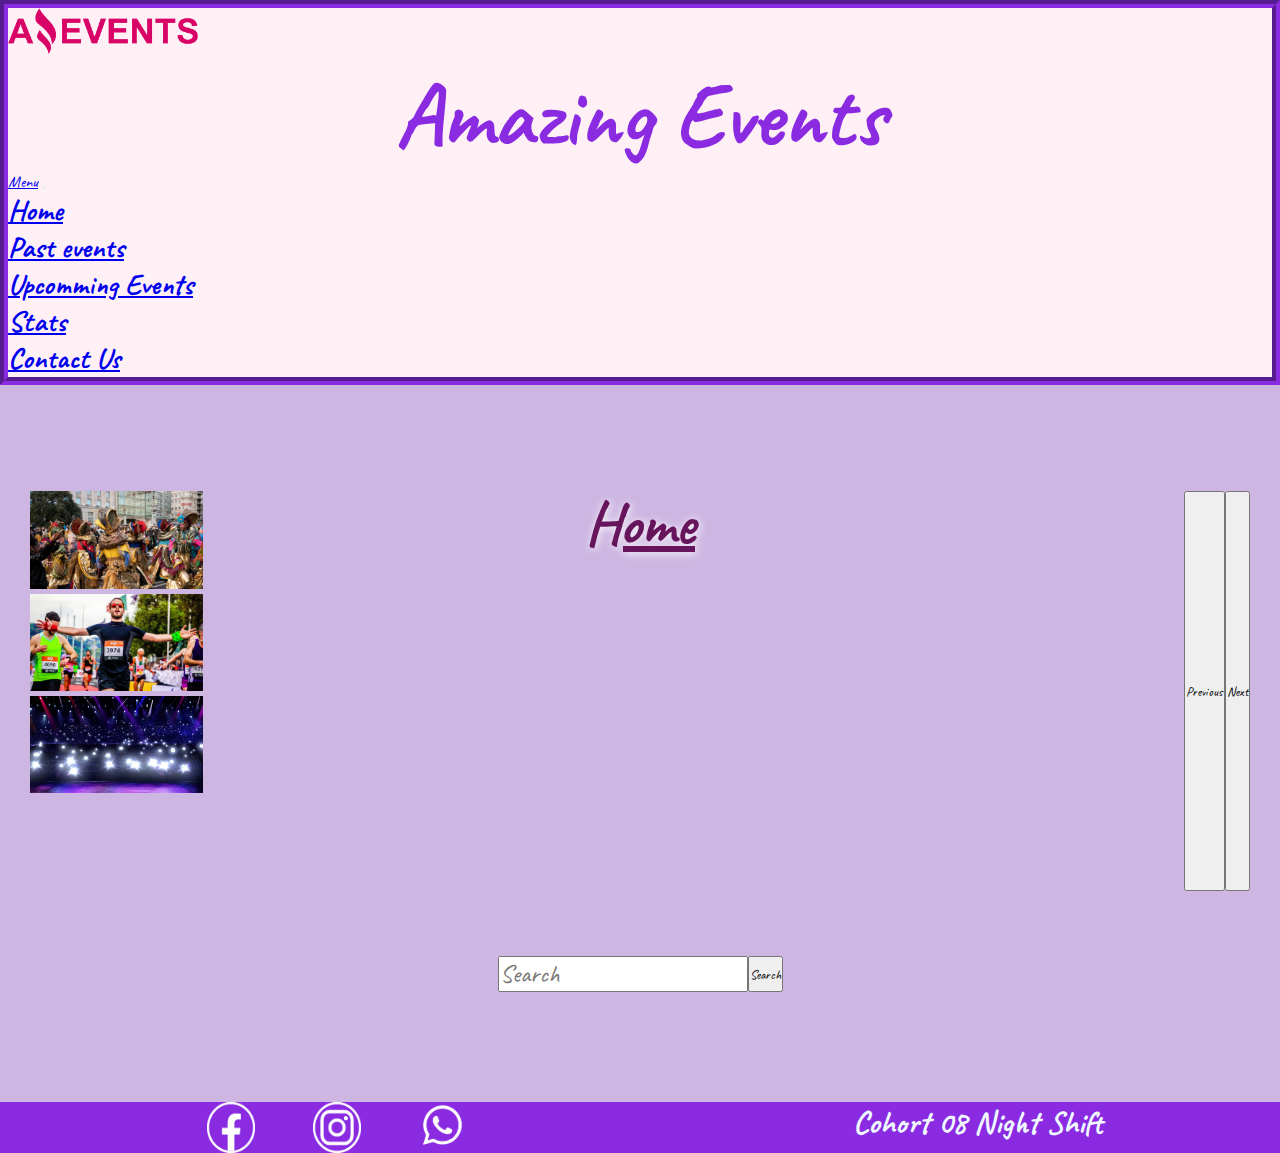
==== commit dad8360a: "terminando task 4" ====
--- a/index.html
+++ b/index.html
@@ -186,7 +186,7 @@
   <script src="https://cdn.jsdelivr.net/npm/bootstrap@5.3.0-alpha1/dist/js/bootstrap.bundle.min.js"
     integrity="sha384-w76AqPfDkMBDXo30jS1Sgez6pr3x5MlQ1ZAGC+nuZB+EYdgRZgiwxhTBTkF7CXvN"
     crossorigin="anonymous"></script>
-    <script src="./assets/js/data.js"></script>
+    <!--<script src="./assets/js/data.js"></script>-->
     <script src="./assets/js/home.js"></script>
 </body>
 </html>